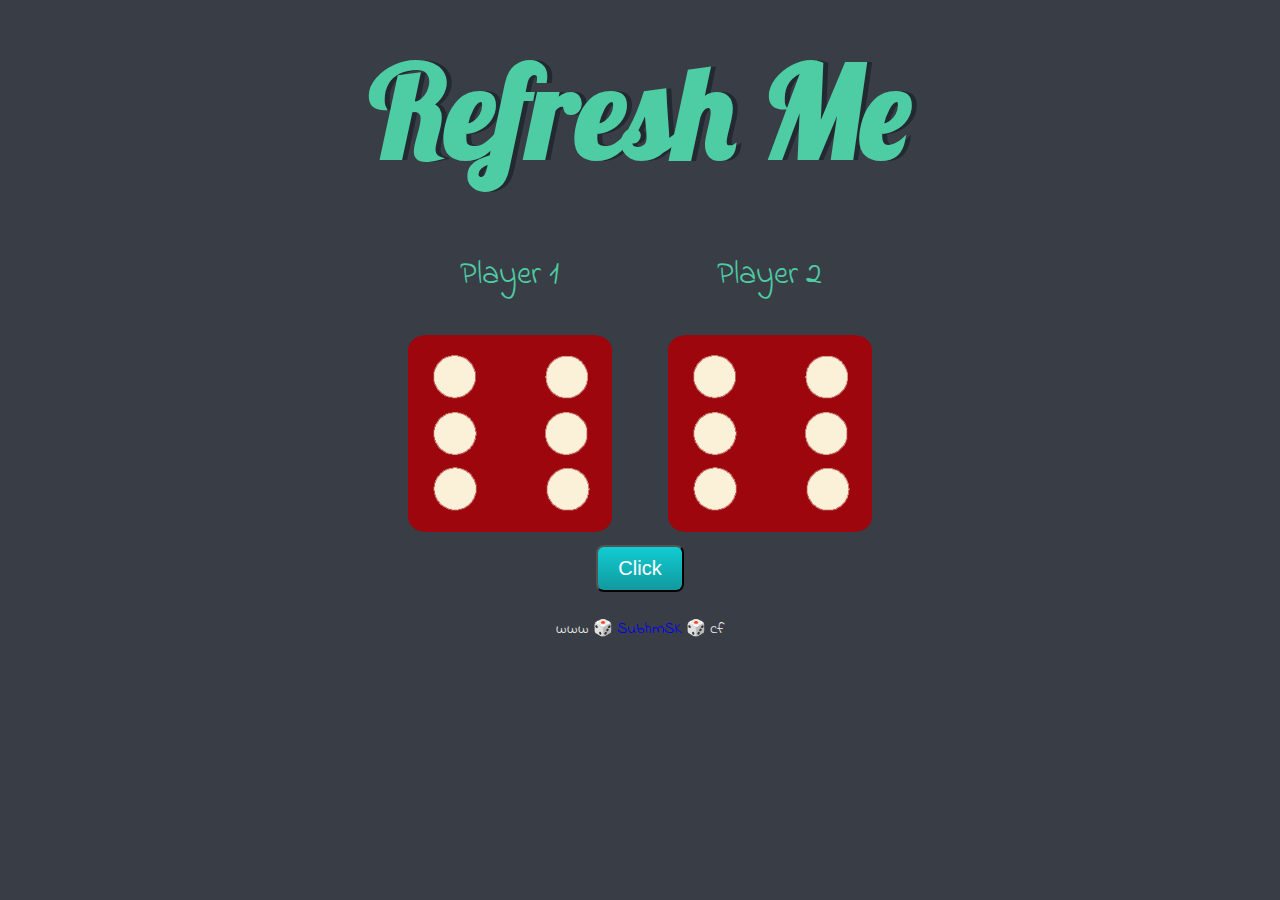
==== responsive/dicee.html @ 7c998e87 "Add files via upload" ====
<!DOCTYPE html>
<html lang="en" dir="ltr">
  <head>
    <meta charset="utf-8">
    <title>Dicee</title>
    <link rel="stylesheet" href="styles.css">
    <link href="https://fonts.googleapis.com/css?family=Indie+Flower|Lobster" rel="stylesheet">

    <script src="index.js"></script>

  </head>
  <body>

    <div class="container">
      <h1>Refresh Me</h1>

      <div class="dice">
        <p class="p1">Player 1</p>
        <img class="img1" src="images/dice6.png">
      </div>

      <div class="dice">
        <p class="p2">Player 2</p>
        <img class="img2" src="images/dice6.png">
      </div><br>
      <button class="btn" onclick="run();">Click</button>
    </div>

  </body>

  <footer>
    www 🎲 <a href="../subham/index.html">SubhmSK</a> 🎲 cf
  </footer>
</html>
---- responsive/styles.css ----
.container {
  width: 70%;
  margin: auto;
  text-align: center;
}

.dice {
  text-align: center;
  display: inline-block;
}

body {
  background-color: #393e46;
}

h1 {
  margin: 30px;
  font-family: "Lobster", cursive;
  text-shadow: 5px 0 #232931;
  font-size: 8rem;
  color: #4ecca3;
}

p {
  font-size: 2rem;
  color: #4ecca3;
  font-family: "Indie Flower", cursive;
}

img {
  width: 80%;
}

footer {
  margin-top: 2%;
  color: #eeeeee;
  text-align: center;
  font-family: "Indie Flower", cursive;
}
a {
  text-decoration: none;
}
a:visited {
  margin-top: 5%;
  color: #eeeeee;
  text-align: center;
  font-family: "Indie Flower", cursive;
}
.btn {
  margin-top: 5px;
  background: #11cdd4;
  background-image: -webkit-linear-gradient(top, #11cdd4, #11999e);
  background-image: -moz-linear-gradient(top, #11cdd4, #11999e);
  background-image: -ms-linear-gradient(top, #11cdd4, #11999e);
  background-image: -o-linear-gradient(top, #11cdd4, #11999e);
  background-image: linear-gradient(to bottom, #11cdd4, #11999e);
  -webkit-border-radius: 8;
  -moz-border-radius: 8;
  border-radius: 8px;
  font-family: "Montserrat", sans-serif;
  color: #ffffff;
  font-size: 20px;
  padding: 10px 20px 10px 20px;
  text-decoration: none;
}
.btn:hover {
  background: #30e3cb;
  background-image: -webkit-linear-gradient(top, #30e3cb, #2bc4ad);
  background-image: -moz-linear-gradient(top, #30e3cb, #2bc4ad);
  background-image: -ms-linear-gradient(top, #30e3cb, #2bc4ad);
  background-image: -o-linear-gradient(top, #30e3cb, #2bc4ad);
  background-image: linear-gradient(to bottom, #30e3cb, #2bc4ad);
  text-decoration: none;
}
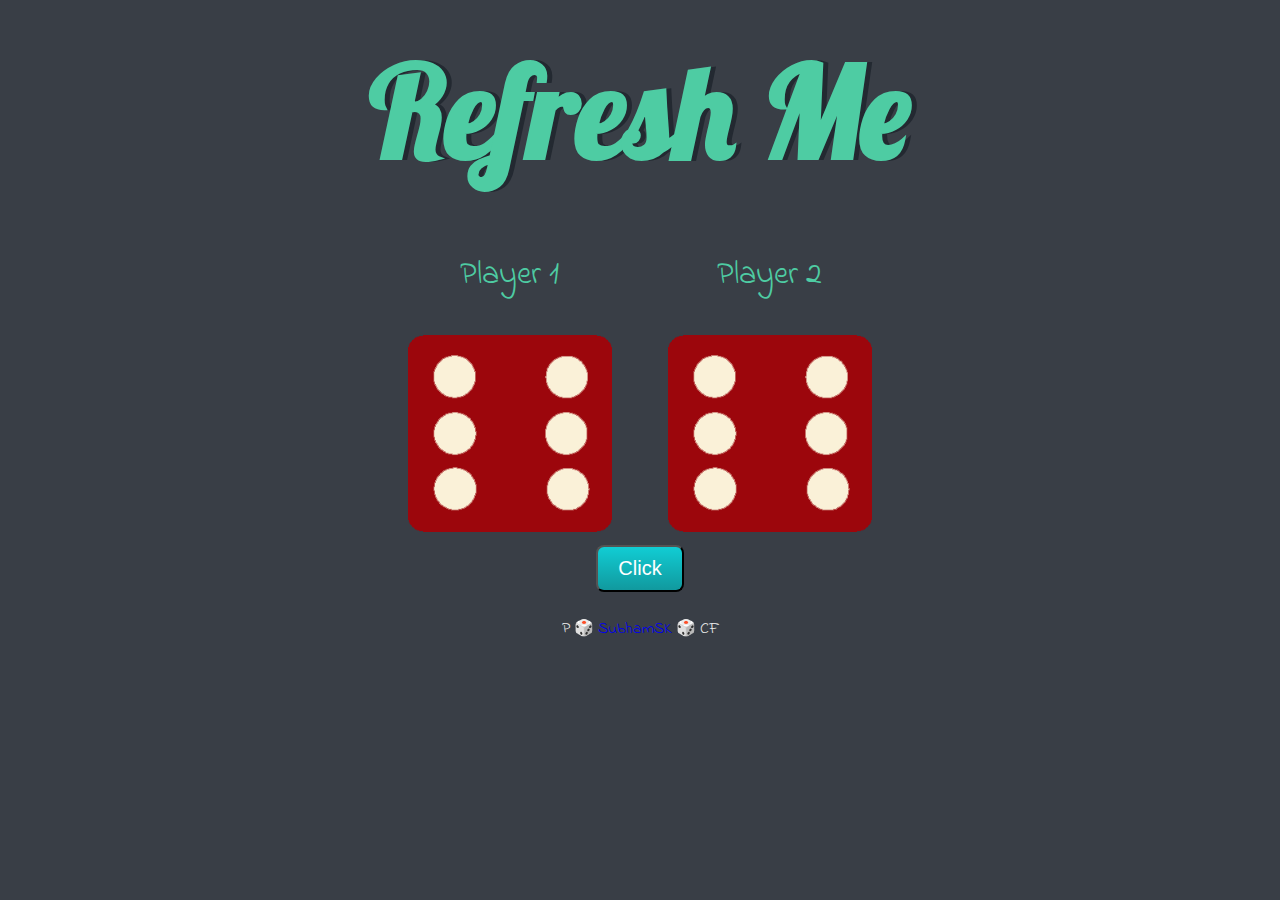
==== commit ae1f40e9: "Update dicee.html" ====
--- a/responsive/dicee.html
+++ b/responsive/dicee.html
@@ -29,6 +29,6 @@
   </body>
 
   <footer>
-    www 🎲 <a href="../subham/index.html">SubhmSK</a> 🎲 cf
+    P 🎲 <a href="../subham/index.html">SubhamSK</a> 🎲 CF
   </footer>
 </html>
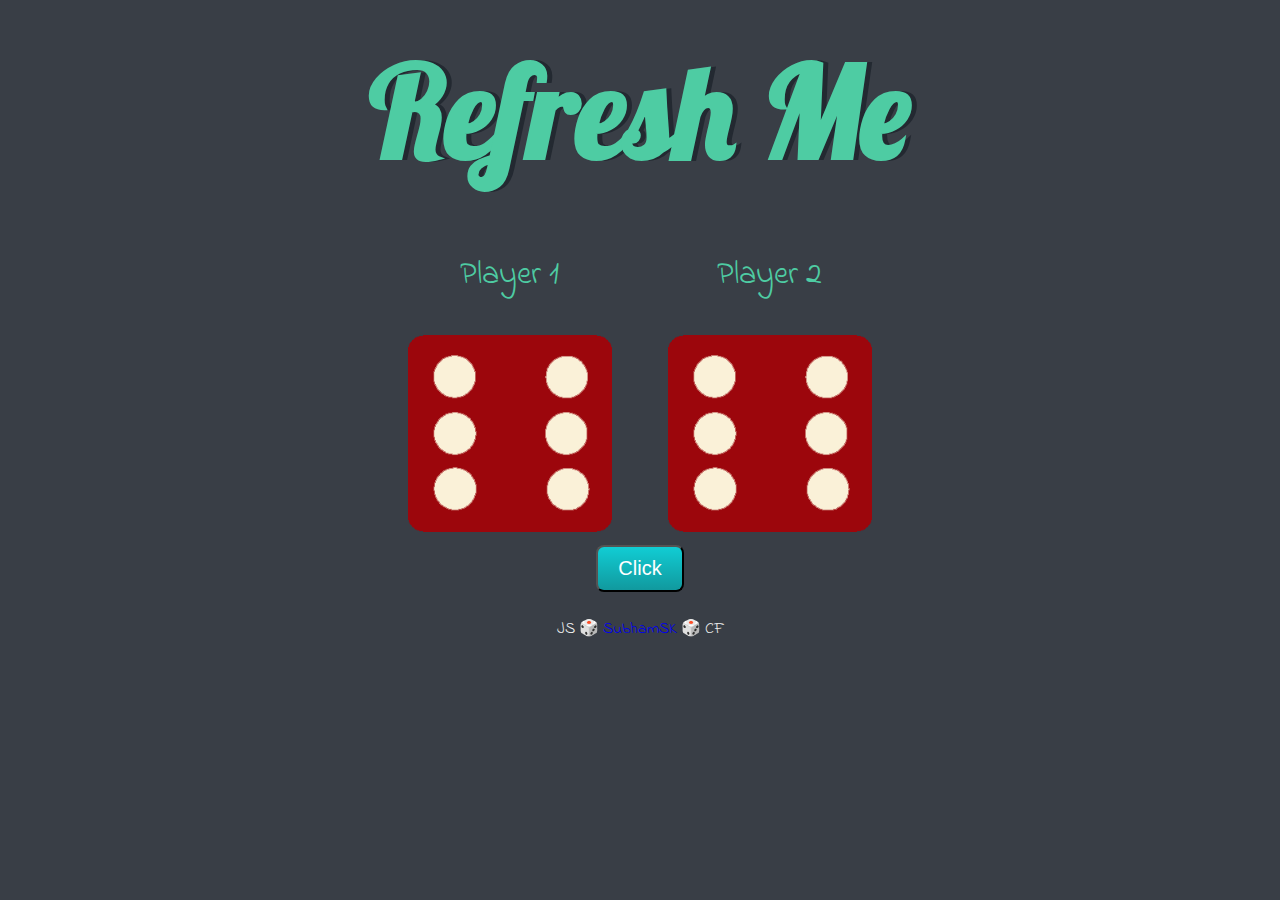
==== commit c5962937: "Update dicee.html" ====
--- a/responsive/dicee.html
+++ b/responsive/dicee.html
@@ -29,6 +29,6 @@
   </body>
 
   <footer>
-    P 🎲 <a href="../subham/index.html">SubhamSK</a> 🎲 CF
+    JS 🎲 <a href="../subham/index.html">SubhamSK</a> 🎲 CF
   </footer>
 </html>
